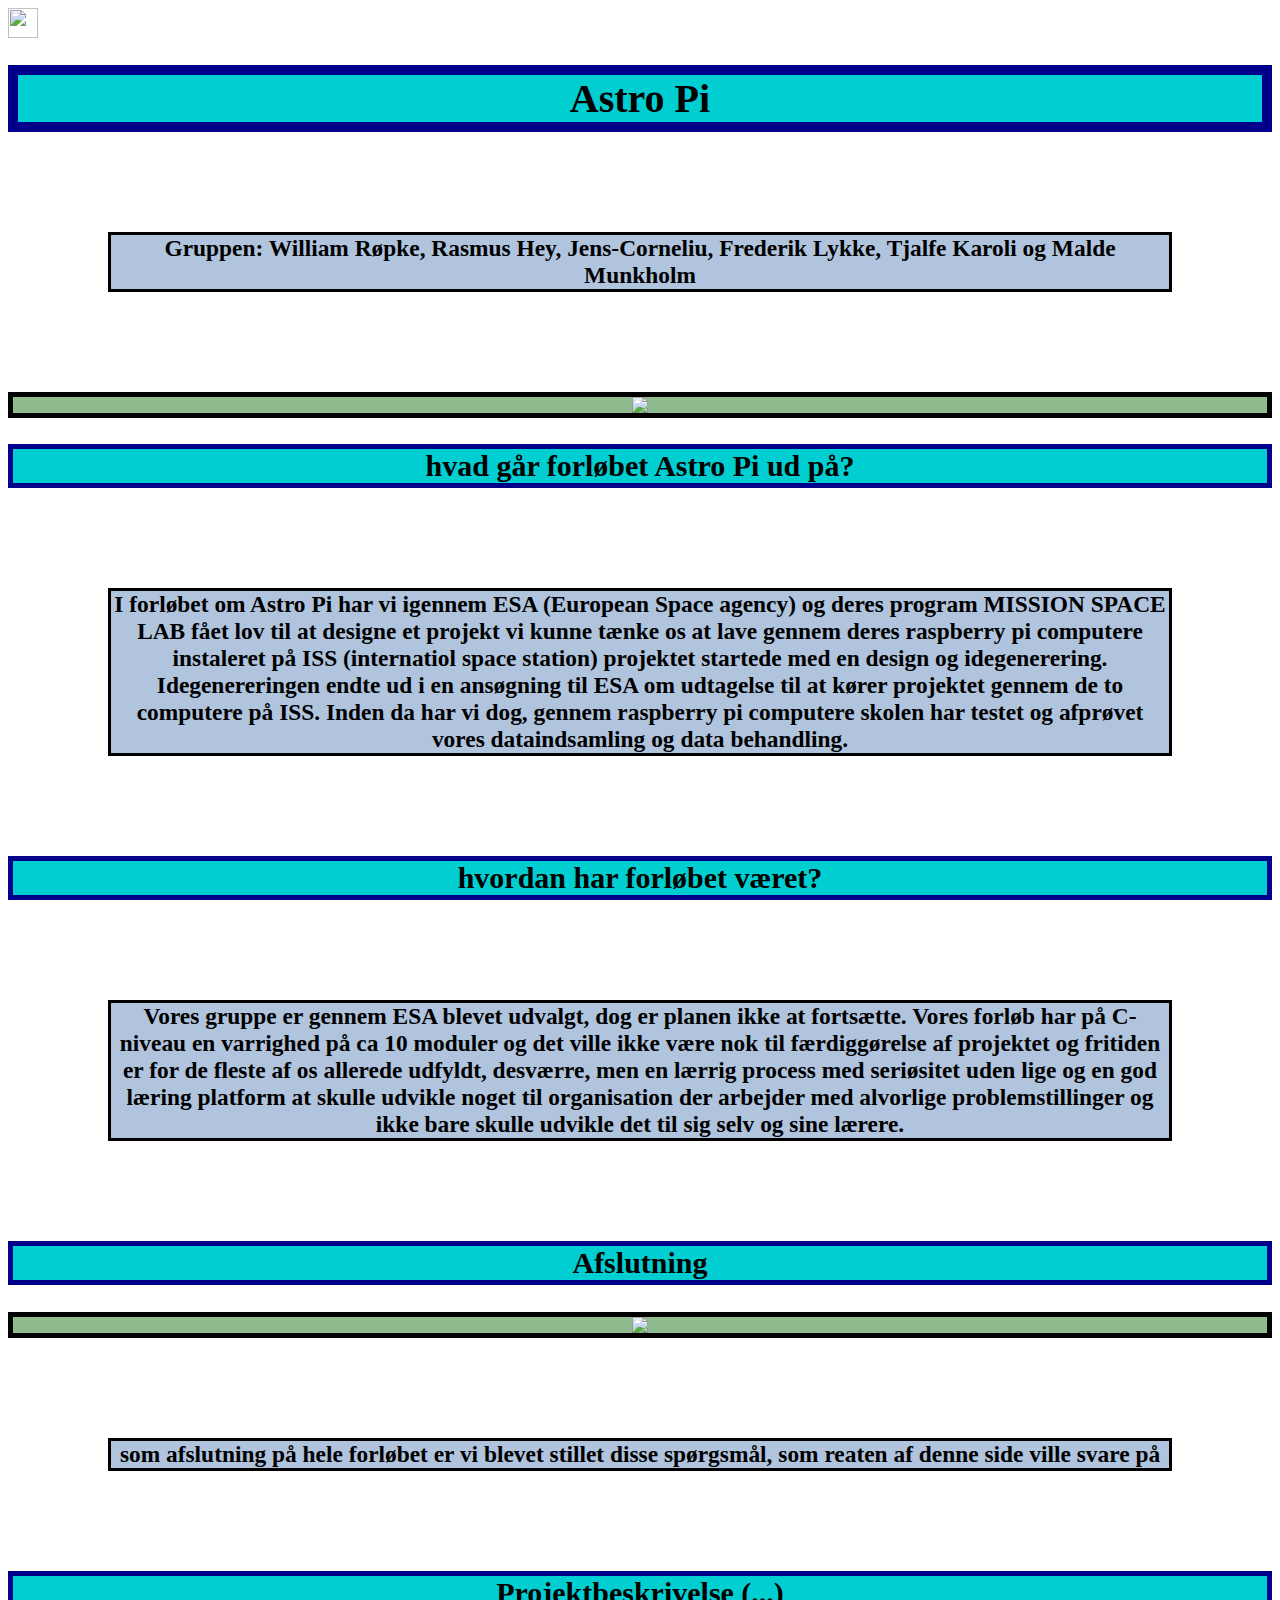
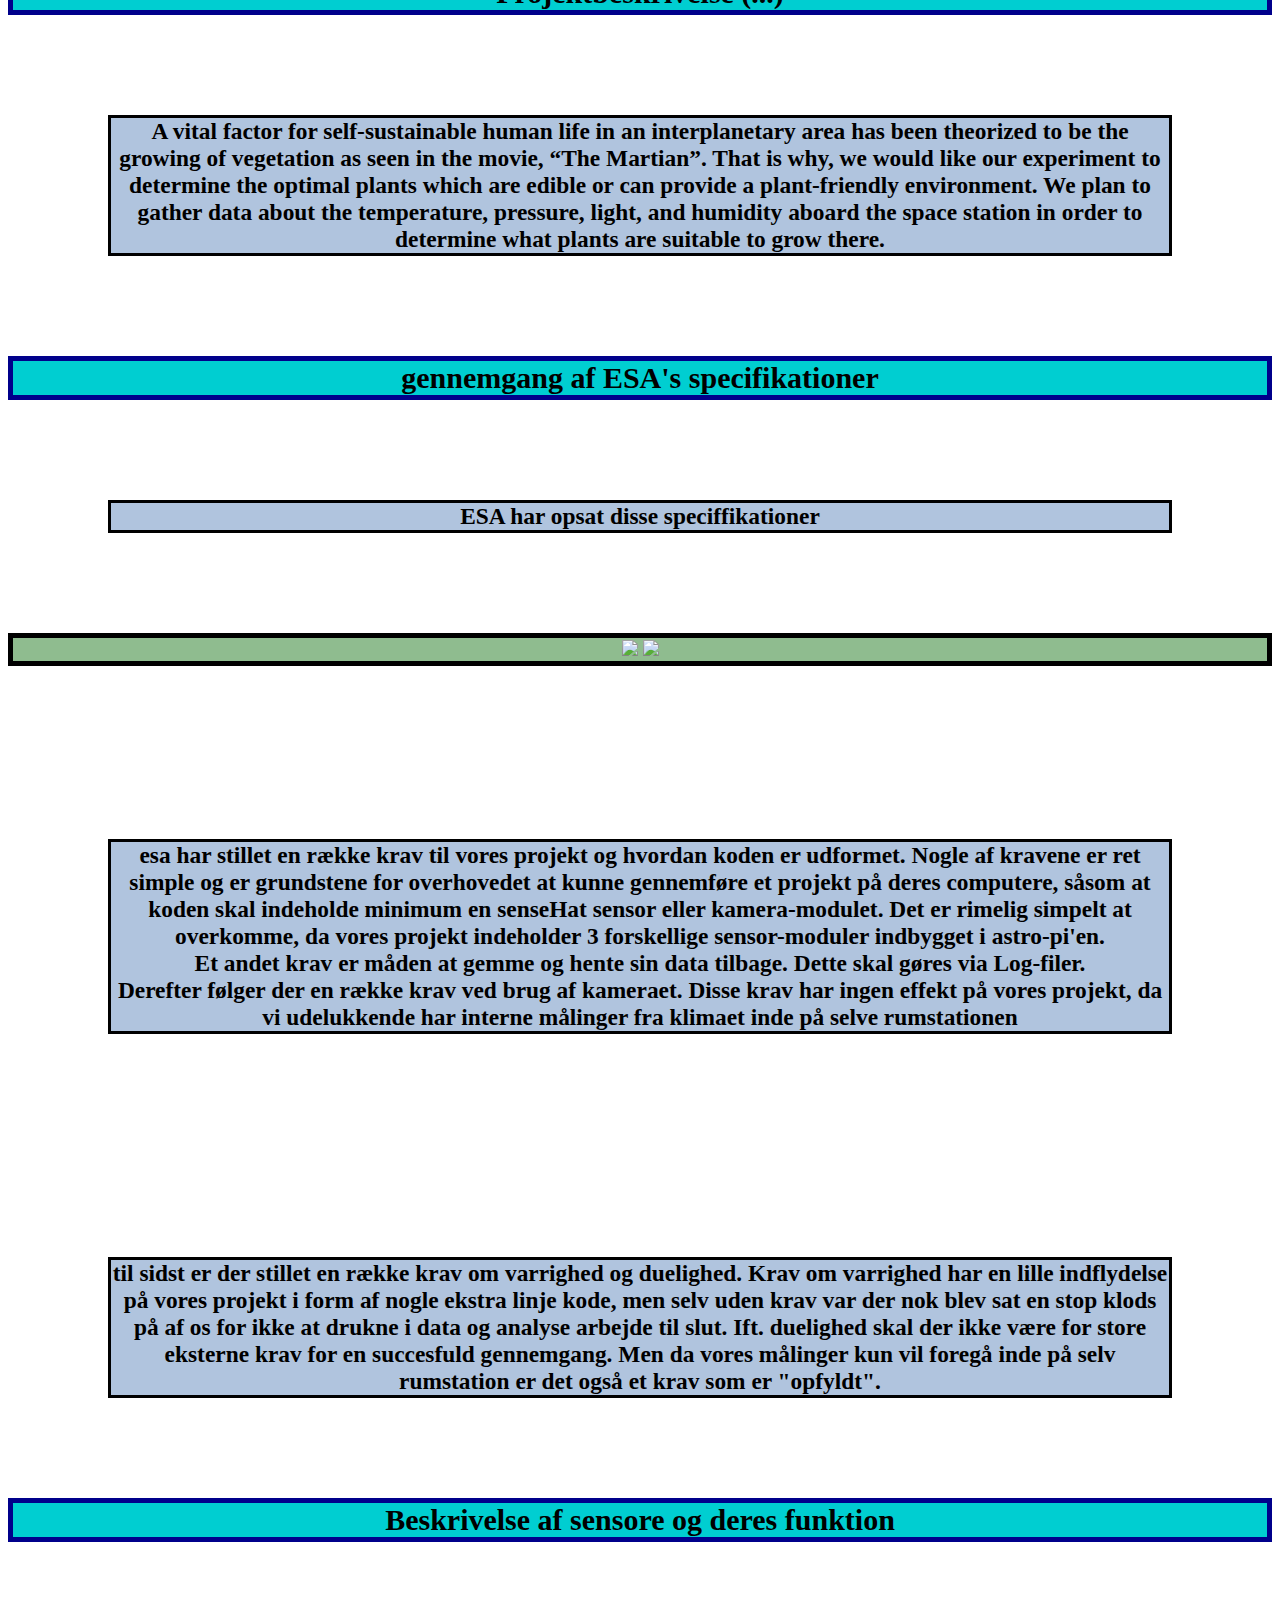
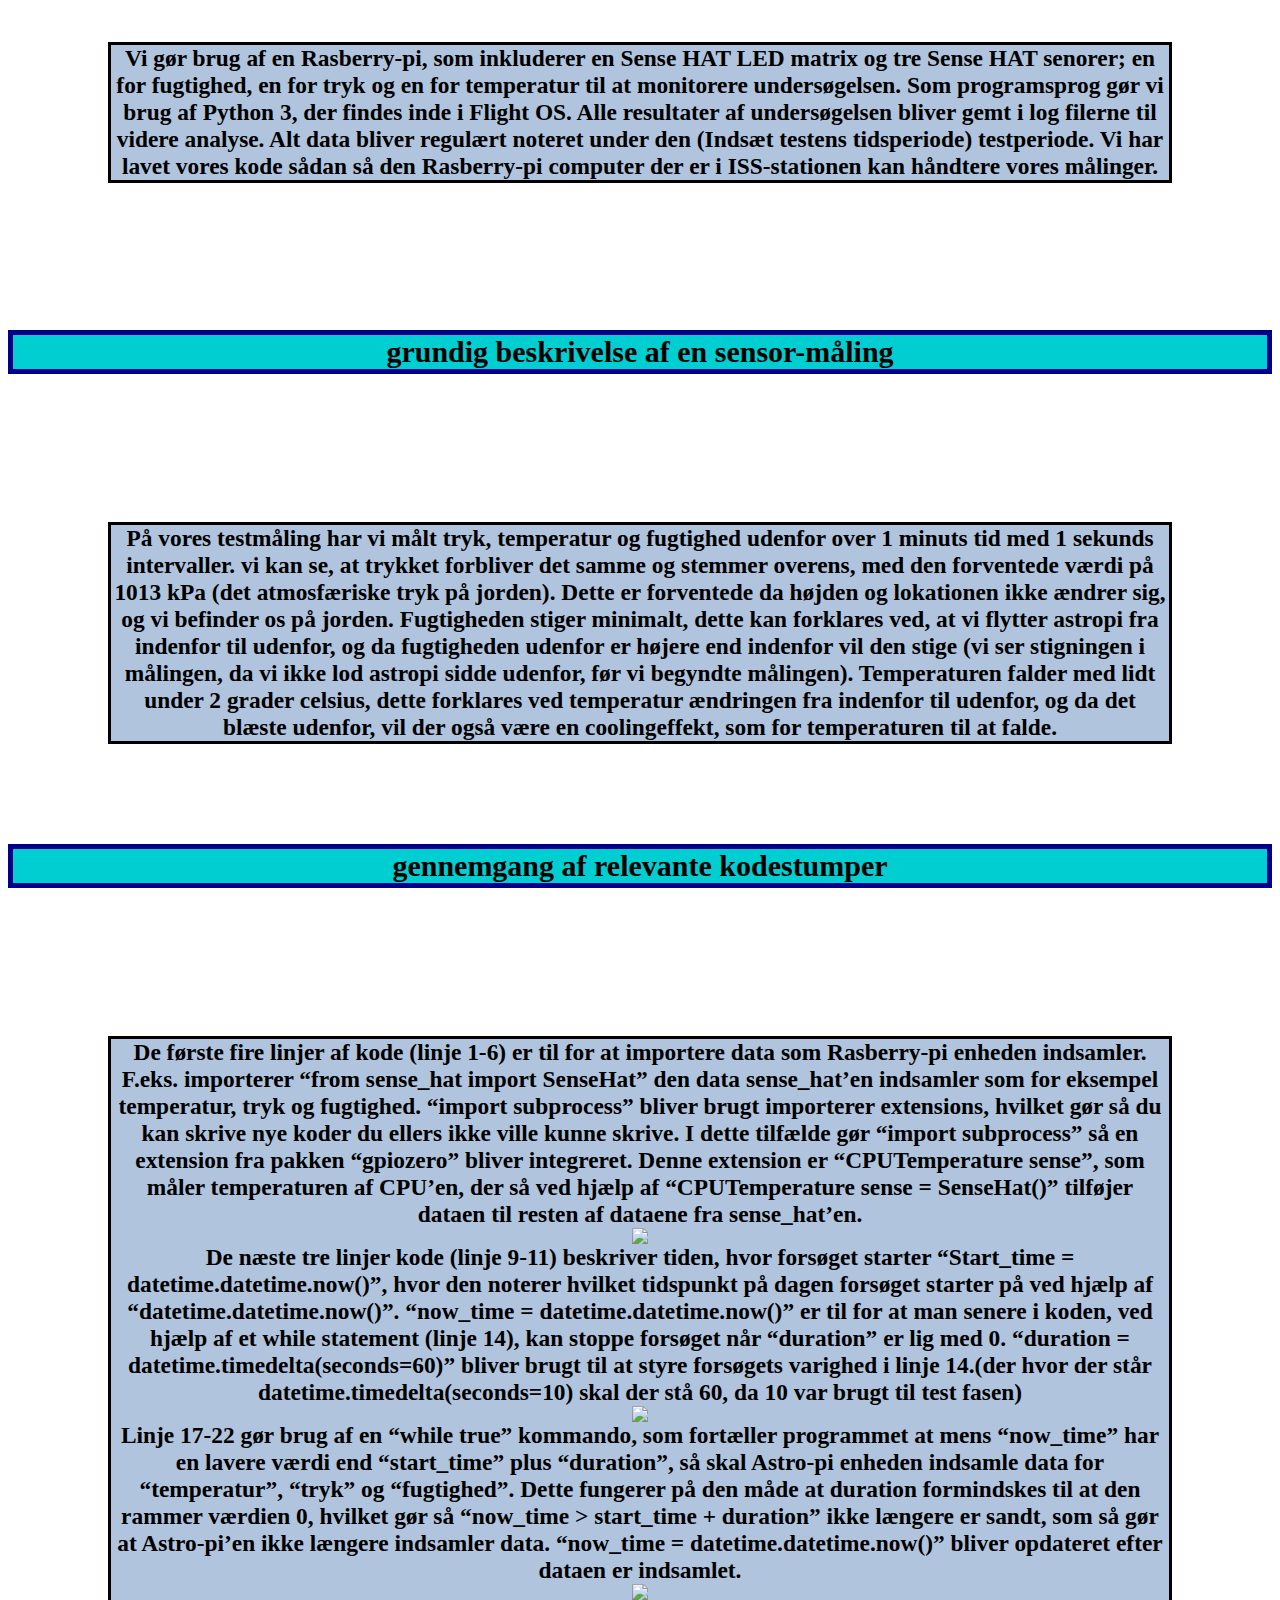
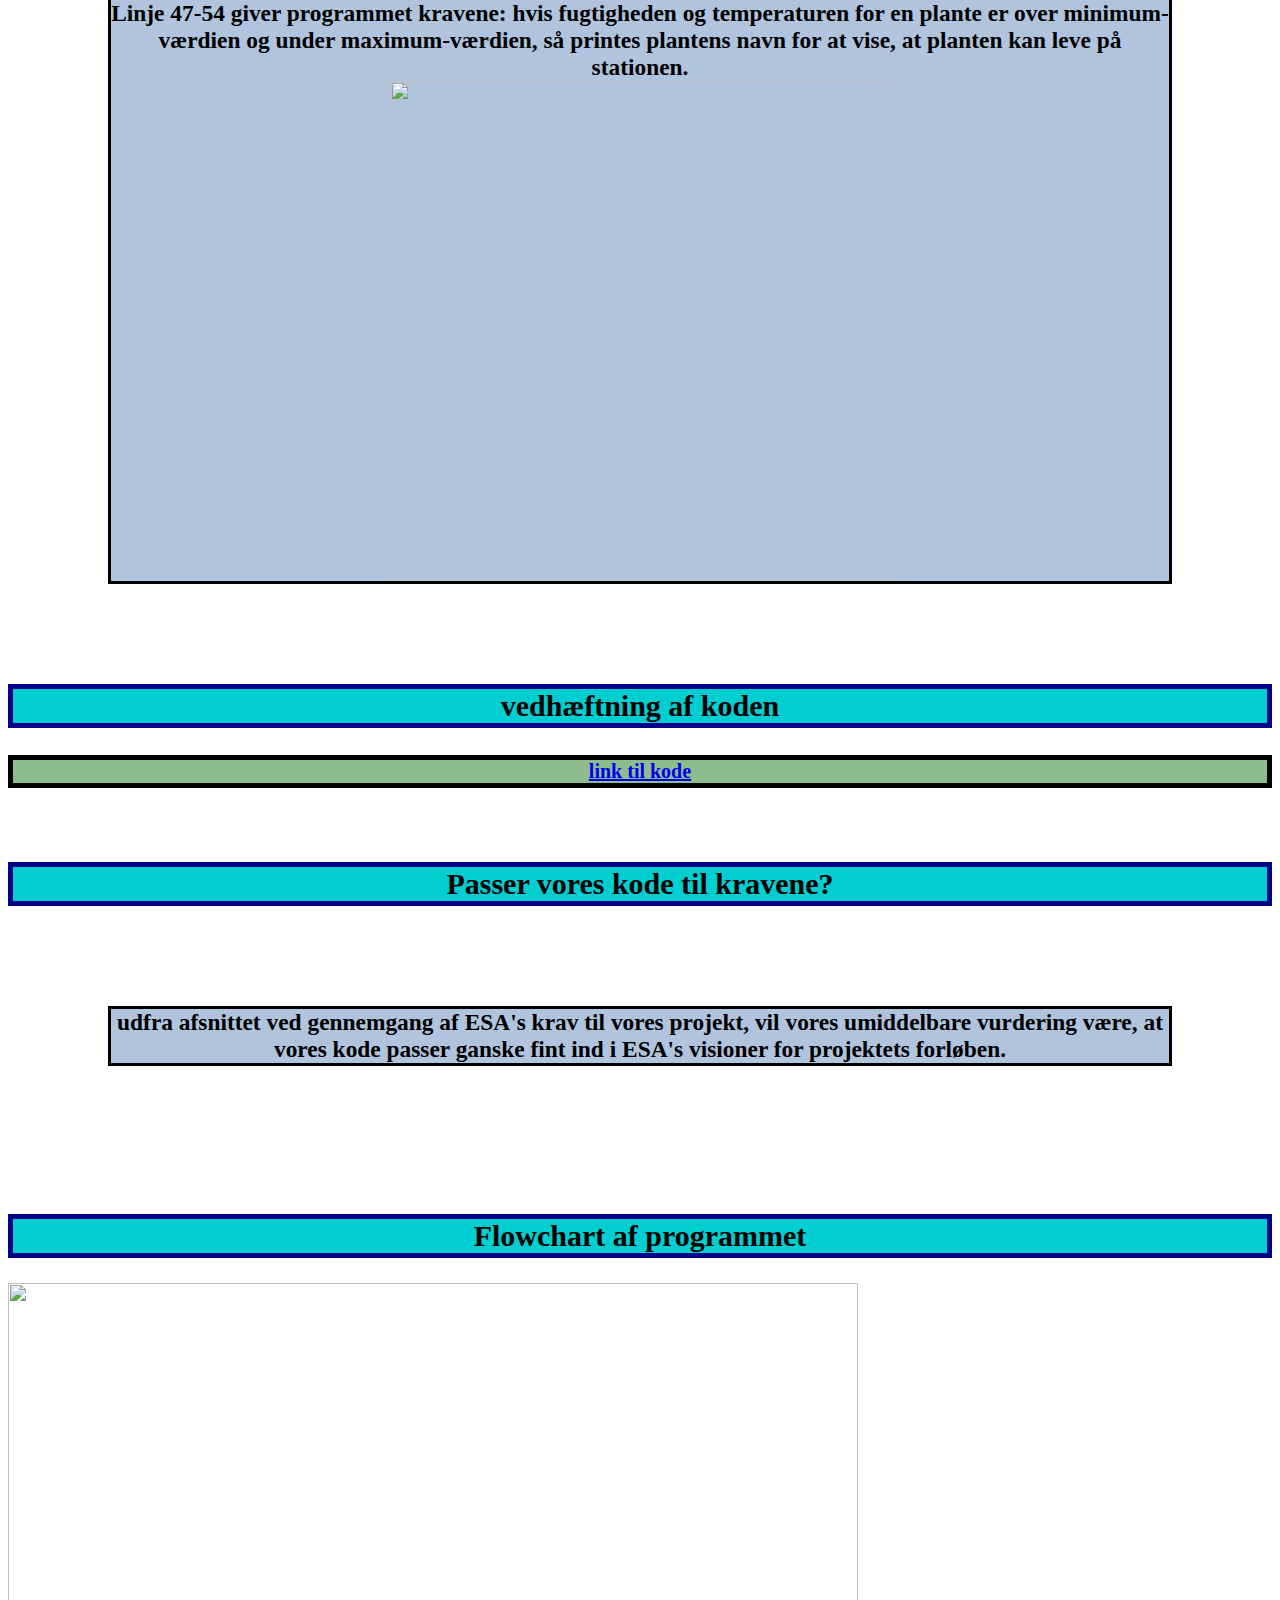
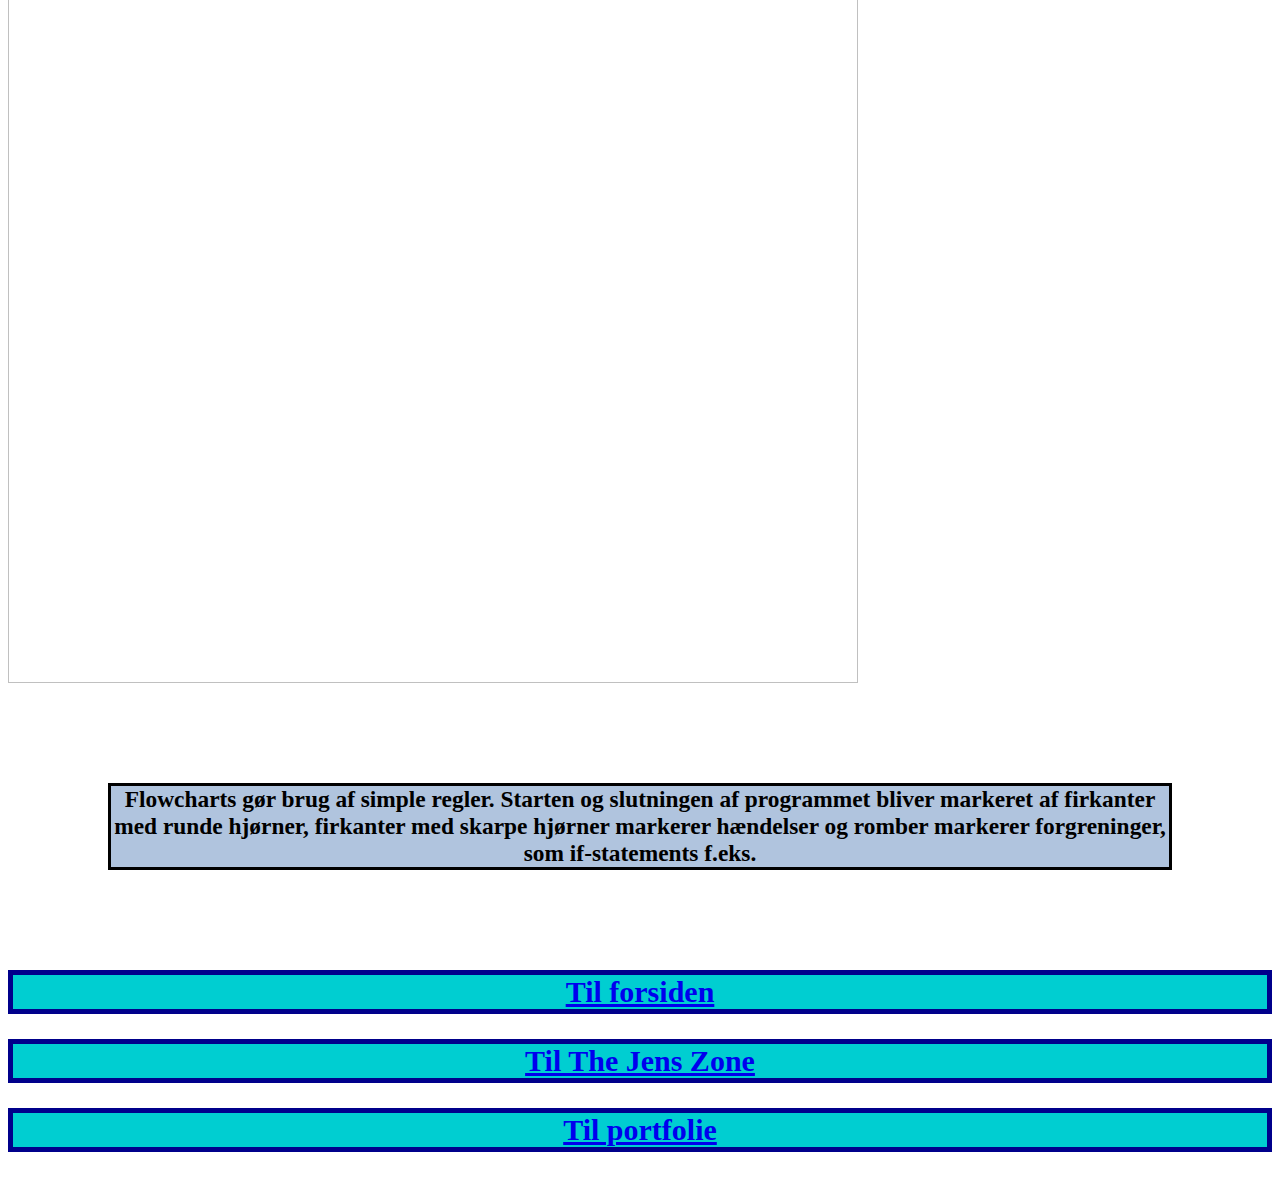
==== astroPi.html @ 4b71128a "Add files via upload" ====
<DOCTYPE html>
<html>
 <head> 
   <meta charset="utf-8">
     <link rel="stylesheet" href="Background.css">
     
      </head> 
     <body>   
       <a href="index.html"><img src="https://cdn-icons-png.flaticon.com/512/60/60817.png"width="30px"height="30px"></a>
    
    <h1> Astro Pi</h1>
         <h3> Gruppen: William Røpke, Rasmus Hey, Jens-Corneliu, Frederik Lykke, Tjalfe Karoli og Malde Munkholm</h3>
         <h4>
         <img src="https://scontent-cph2-1.xx.fbcdn.net/v/t1.15752-9/325067883_677647037481215_5817257585757653350_n.jpg?_nc_cat=104&ccb=1-7&_nc_sid=ae9488&_nc_ohc=HCG6dVZsHsMAX-E7jrY&_nc_ht=scontent-cph2-1.xx&oh=03_AdRcxsk8uRz_ovopmVzXu40MW1eLPcMTu7Mnld7wOgo81A&oe=63EBD1A7">
             </h4>
    <h2> hvad går forløbet Astro Pi ud på?</h2>
    <h3> I forløbet om Astro Pi har vi igennem ESA &#40;European Space agency&#41; og deres program MISSION SPACE LAB fået lov til at designe et projekt vi kunne tænke os at lave gennem deres raspberry pi computere instaleret på ISS &#40;internatiol space station&#41; projektet startede med en design og idegenerering. Idegenereringen endte ud i en ansøgning til ESA om udtagelse til at kører projektet gennem de to computere på ISS. Inden da har vi dog, gennem raspberry pi computere skolen har testet og afprøvet vores dataindsamling og data behandling.
         </h3>
         <h2> hvordan har forløbet været?</h2>
    <h3> Vores gruppe er gennem ESA blevet udvalgt, dog er planen ikke at fortsætte. Vores forløb har på C-niveau en varrighed på ca 10 moduler og det ville ikke være nok til færdiggørelse af projektet og fritiden er for de fleste af os allerede udfyldt, desværre, men en lærrig process med seriøsitet uden lige og en god læring platform at skulle udvikle noget til organisation der arbejder med alvorlige problemstillinger og ikke bare skulle udvikle det til sig selv og sine lærere.</h3> 
   
        <h2> Afslutning</h2>
         <h4>
         <img src="https://scontent-cph2-1.xx.fbcdn.net/v/t1.15752-9/324961089_1146917862629808_4920057206651349204_n.jpg?_nc_cat=108&ccb=1-7&_nc_sid=ae9488&_nc_ohc=cnf9CThjuo8AX9O4rGX&_nc_ht=scontent-cph2-1.xx&oh=03_AdRWd49-C8QoE9KjX5U7Z9rC1DJ4e0Q4AR1kKvLaSIdrlQ&oe=63EBB752">
             </h4>
         <h3> som afslutning på hele forløbet er vi blevet stillet disse spørgsmål, som reaten af denne side ville svare på</h3>
    
<h2> Projektbeskrivelse &#40;...&#41;</h2> 
         <h3>
         A vital factor for self-sustainable human life in an interplanetary area has been theorized to be the growing of vegetation as seen in the movie, “The Martian”. That is why, we would like our experiment to determine the optimal plants which are edible or can provide a plant-friendly environment. We plan to gather data about the temperature, pressure, light, and humidity aboard the space station in order to determine what plants are suitable to grow there.
         </h3>
         <h2> gennemgang af ESA's specifikationer <br>
         </h2>
         <h3>ESA har opsat disse speciffikationer</h3>
         <h4>
         <img src=https://scontent-cph2-1.xx.fbcdn.net/v/t1.15752-9/322590230_878779383362363_4302393418239304236_n.jpg?_nc_cat=102&ccb=1-7&_nc_sid=ae9488&_nc_ohc=HTpLxJHvSZ0AX9ijOgr&_nc_ht=scontent-cph2-1.xx&oh=03_AdTS6DIGdJlFgYNzALTGoNHrsvE2ePRFqKBCtFAImClUZg&oe=63EBB4DB>
         <img src=https://scontent-cph2-1.xx.fbcdn.net/v/t1.15752-9/322593998_1502285523514765_6816310270996754944_n.jpg?_nc_cat=111&ccb=1-7&_nc_sid=ae9488&_nc_ohc=j9HrDYRdTGEAX8aUDzb&_nc_ht=scontent-cph2-1.xx&oh=03_AdS-OVCkGSnpDCytz3_mkpdM4XMqPBTwshQmeYwsC4hgnA&oe=63EBB75D>
             
             </h4>
         <br>
         <br>
         <h3>
         esa har stillet en række krav til vores projekt og hvordan koden er udformet. Nogle af kravene er ret simple og er grundstene for overhovedet at kunne gennemføre et projekt på deres computere, såsom at koden skal indeholde minimum en senseHat sensor eller kamera-modulet. Det er rimelig simpelt at overkomme, da vores projekt indeholder 3 forskellige sensor-moduler indbygget i astro-pi'en. 
             <br>
            Et andet krav er måden at gemme og hente sin data tilbage. Dette skal gøres via Log-filer. 
             <br> 
             Derefter følger der en række krav ved brug af kameraet. Disse krav har ingen effekt på vores projekt, da vi udelukkende har interne målinger fra klimaet inde på selve rumstationen </h3>
                 <br>
                     <h3>
                     til sidst er der stillet en række krav om varrighed og duelighed. Krav om varrighed har en lille indflydelse på vores projekt i form af nogle ekstra linje kode, men selv uden krav var der nok blev sat en stop klods på af os for ikke at drukne i data og analyse arbejde til slut. Ift. duelighed skal der ikke være for store eksterne krav for en succesfuld gennemgang. Men da vores målinger kun vil foregå inde på selv rumstation er det også et krav som er "opfyldt".
             </h3>
         <h2> Beskrivelse af sensore og deres funktion</h2>
         <h3> 
         Vi gør brug af en Rasberry-pi, som inkluderer en Sense HAT LED matrix og tre Sense HAT senorer; en for fugtighed, en for tryk og en for temperatur til at monitorere undersøgelsen. Som programsprog gør vi brug af Python 3, der findes inde i Flight OS. Alle resultater af undersøgelsen bliver gemt i log filerne til videre analyse. Alt data bliver regulært noteret under den (Indsæt testens tidsperiode) testperiode. Vi har lavet vores kode sådan så den Rasberry-pi computer der er i ISS-stationen kan håndtere vores målinger. 
         </h3>
        <br>
         <h2> grundig beskrivelse af en sensor-måling</h2>
         <br>
         <h3> 
         På vores testmåling har vi målt tryk, temperatur og fugtighed udenfor over 1 minuts tid med 1 sekunds intervaller. vi kan se, at trykket forbliver det samme og stemmer overens, med den forventede værdi på 1013 kPa (det atmosfæriske tryk på jorden). Dette er forventede da højden og lokationen ikke ændrer sig, og vi befinder os på jorden. Fugtigheden stiger minimalt, dette kan forklares ved, at vi flytter astropi fra indenfor til udenfor, og da fugtigheden udenfor er højere end indenfor vil den stige (vi ser stigningen i målingen, da vi ikke lod astropi sidde udenfor, før vi begyndte målingen). Temperaturen falder med lidt under 2 grader celsius, dette forklares ved temperatur ændringen fra indenfor til udenfor, og da det blæste udenfor, vil der også være en coolingeffekt, som for temperaturen til at falde.
         </h3>
         <h2> gennemgang af relevante kodestumper</h2>
         <br>
         <h3> 
         De første fire linjer af kode (linje 1-6) er til for at importere data som Rasberry-pi enheden indsamler. F.eks. importerer “from sense_hat import SenseHat” den data sense_hat’en indsamler som for eksempel temperatur, tryk og fugtighed. “import subprocess” bliver brugt importerer extensions, hvilket gør så du kan skrive nye koder du ellers ikke ville kunne skrive. I dette tilfælde gør “import subprocess” så en extension fra pakken “gpiozero” bliver integreret. Denne extension er “CPUTemperature sense”, som måler temperaturen af CPU’en, der så ved hjælp af “CPUTemperature sense = SenseHat()” tilføjer dataen til resten af dataene fra sense_hat’en.
           <br>
             <img src="https://scontent-cph2-1.xx.fbcdn.net/v/t1.15752-9/325710869_697578071853959_3558340512213811102_n.jpg?_nc_cat=109&ccb=1-7&_nc_sid=ae9488&_nc_ohc=QFHm7rrQ4fkAX_v7EoI&_nc_ht=scontent-cph2-1.xx&oh=03_AdQoQIbkisnPNj7Nf80ctV6edQtgyAQF95dRQ3diglBEPA&oe=63EBC400">
            <br> 
         De næste tre linjer kode (linje 9-11) beskriver tiden, hvor forsøget starter “Start_time = datetime.datetime.now()”, hvor den noterer hvilket tidspunkt på dagen forsøget starter på ved hjælp af “datetime.datetime.now()”. “now_time = datetime.datetime.now()” er til for at man senere i koden, ved hjælp af et while statement (linje 14), kan stoppe forsøget når “duration” er lig med 0. “duration = datetime.timedelta(seconds=60)” bliver brugt til at styre forsøgets varighed i linje 14.(der hvor der står datetime.timedelta(seconds=10) skal der stå 60, da 10 var brugt til test fasen)
          <br>
             <img src=https://scontent-cph2-1.xx.fbcdn.net/v/t1.15752-9/319762000_6125432167508349_270870663087515678_n.jpg?_nc_cat=106&ccb=1-7&_nc_sid=ae9488&_nc_ohc=kakm9kEK0ksAX-u3LUd&_nc_oc=AQncC5Zd0JcxlzaaGl3JFCfEPTprFiXkXmyEMP5vRpTmG_DESRLb1UVAQsfh2MTRwPY&_nc_ht=scontent-cph2-1.xx&oh=03_AdQMtpZJ5ZqVizdZ4v-UzDm-q8G1tSOpUjwfz2XFUNThWw&oe=63EBB5D8>
             <br>
        
         Linje 17-22 gør brug af en “while true” kommando, som fortæller programmet at mens “now_time” har en lavere værdi end “start_time” plus “duration”, så skal Astro-pi enheden indsamle data for “temperatur”, “tryk” og “fugtighed”. Dette fungerer på den måde at duration formindskes til at den rammer værdien 0, hvilket gør så “now_time &gt; start_time + duration” ikke længere er sandt, som så gør at Astro-pi’en ikke længere indsamler data. “now_time = datetime.datetime.now()” bliver opdateret efter dataen er indsamlet.
    <br>
             <img src=https://scontent-cph2-1.xx.fbcdn.net/v/t1.15752-9/324786944_696508752150500_1825572964310782040_n.jpg?_nc_cat=106&ccb=1-7&_nc_sid=ae9488&_nc_ohc=-7CjLWry71EAX_lwzP5&_nc_ht=scontent-cph2-1.xx&oh=03_AdTwdxqhpQPjbf8Y2E2ySP0emDPh_4yyI8rLrk6lSiTfew&oe=63EBDEE3>
             <br>
             Linje 47-54 giver programmet kravene: hvis fugtigheden og temperaturen for en plante er over minimum-værdien og under maximum-værdien, så printes plantens navn for at vise, at planten kan leve på stationen.
             <br>
            <a> <img src="https://scontent-cph2-1.xx.fbcdn.net/v/t1.15752-9/325152398_570787584943768_4000167403466382215_n.jpg?_nc_cat=100&ccb=1-7&_nc_sid=ae9488&_nc_ohc=G6x5qQFSyu4AX-y15fj&_nc_ht=scontent-cph2-1.xx&oh=03_AdRCCVhC-o266ZtH6a4gHdl_pp0PEZqRo8l13_5CvNqNjw&oe=63EBE761"width="500px"></a>
         </h3>
         
         
         <h2> vedhæftning af koden</h2>
         <h4>
         <a href="Opsamling-af-data-python.py">link til kode</a> 
         </h4>
        <br>
         <h2> Passer vores kode til kravene?</h2>
         
         <h3> 
         udfra afsnittet ved gennemgang af ESA's krav til vores projekt, vil vores umiddelbare vurdering være, at vores kode passer ganske fint ind i ESA's visioner for projektets forløben.
         </h3>
         <br>
         <h2> Flowchart af programmet</h2>
         <a><img src="https://scontent-cph2-1.xx.fbcdn.net/v/t1.15752-9/324970104_1216634239262842_5962469127710536839_n.png?stp=dst-png_p1080x2048&_nc_cat=106&ccb=1-7&_nc_sid=ae9488&_nc_ohc=BJIRHsbR-tEAX9Kn1Vr&_nc_ht=scontent-cph2-1.xx&oh=03_AdR5_w7jKY2ajYF4GtE0dYOBpEE4CbnVDnHzX8l1JMJMiA&oe=63EBE44A"width="850px"height="1000px"float=auto></a>
         
       
         <h3>
         Flowcharts gør brug af simple regler. Starten og slutningen af programmet bliver markeret af firkanter med runde hjørner, firkanter med skarpe hjørner markerer hændelser og romber markerer forgreninger, som if-statements f.eks.
         
         </h3>
         

    
    
     <h2>
            
            
            <a href="index.html"> Til forsiden </a>
                </h2>
            <h2>
            
              
            <a href="Om%20mig.html"> Til The Jens Zone </a>
            
            </h2>
    <h2>
   
        
        <a href="Om%20mit%20program.html">Til portfolie</a>
    </h2>
    
    
    </body>
    </html>
---- Background.css ----
body {
  background-image: url("https://www.solidbackgrounds.com/images/website/950x534/950x534-blue-abstract-noise-free-website-background-image.jpg");
    font-family: "calibri"; 
        font-size: 20px;
}



/*hamburger{
    height: auto;
    width: auto;
    color: black;

    
}*/









/* overskrift h1 design */
h1{
background-color: darkturquoise; text-align: center; border: 10px;border-color:darkblue; border-style:solid;
 
}
div {
  width: 600px;
    height:500px;
  border: 0px solid green;
  padding: 0px;
  margin: auto;
  float: center;
    background-color: rgb(255, 255, 255);
}
/*design af brødtekst på hovedsiden*/
h2{
    background-color:darkturquoise; text-align: center; border: 5px;border-color:darkblue; border-style:solid;
    
}
/*centrerer billede*/

.center{
    
    display: block;
  margin-left: auto;
  margin-right: auto;
  width: 50%;
height=50%;
}

/*design af brødtekst på undersiden*/
h3{
    background-color:lightsteelblue; text-align: center; margin:100; border:solid;
    
}




h4{
    background-color:darkseagreen; text-align: center; border: 5px;border-color:black; border-style:solid;
    
}

h5{
    background-color:darkseagreen; text-align: center; border: 5px;border-color:black; border-style:solid;
    
}
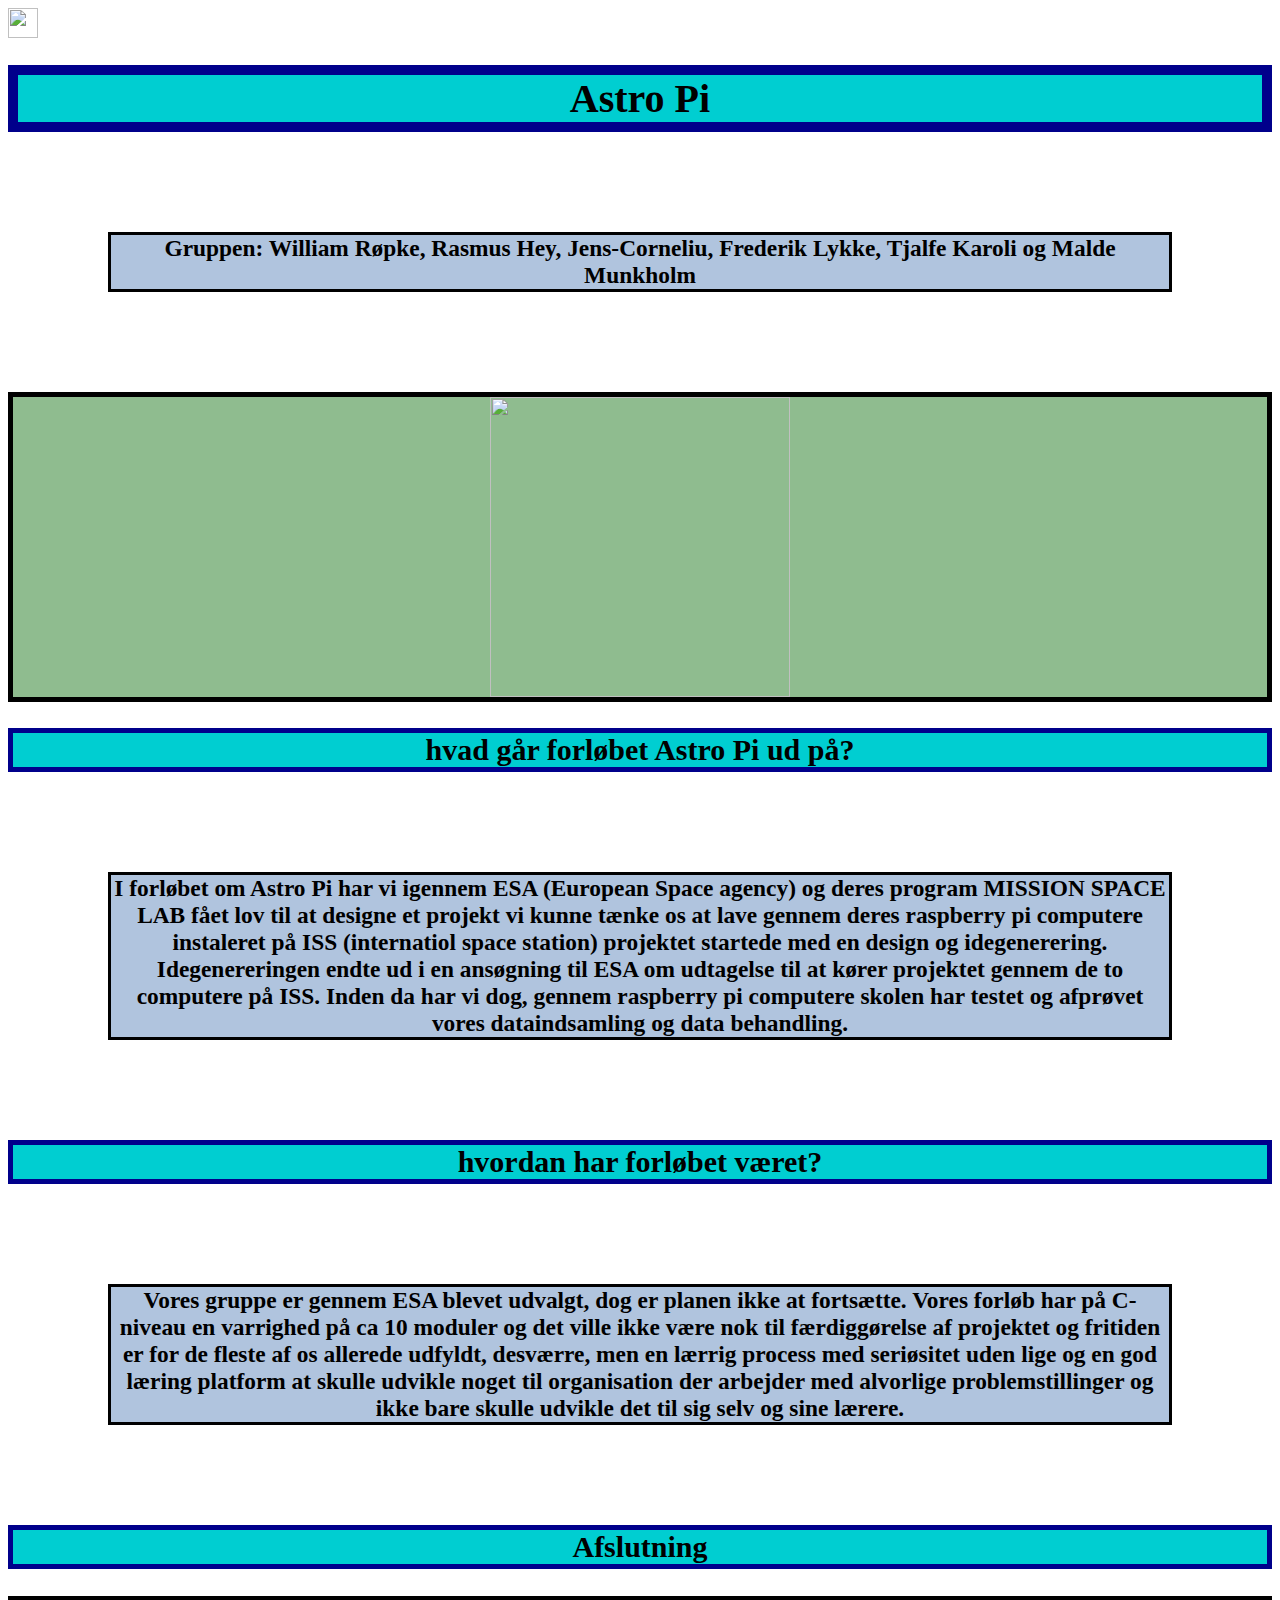
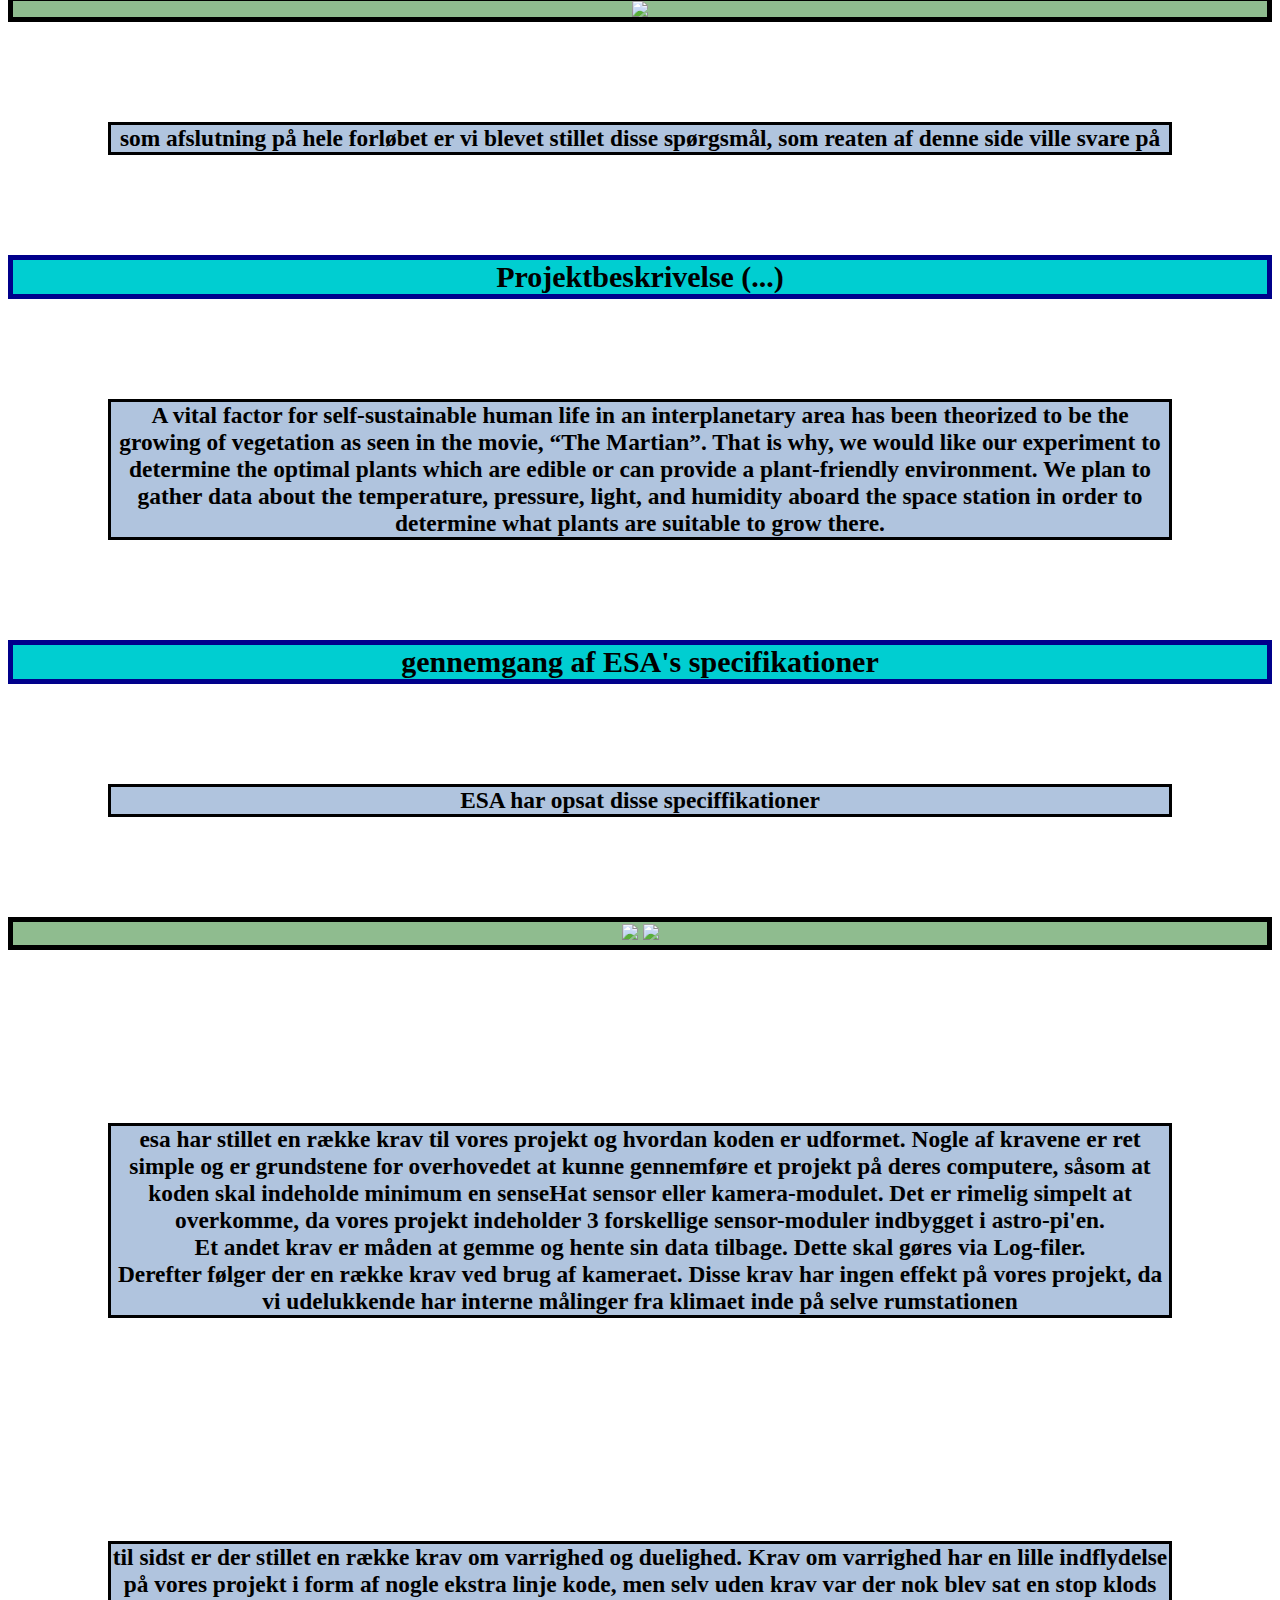
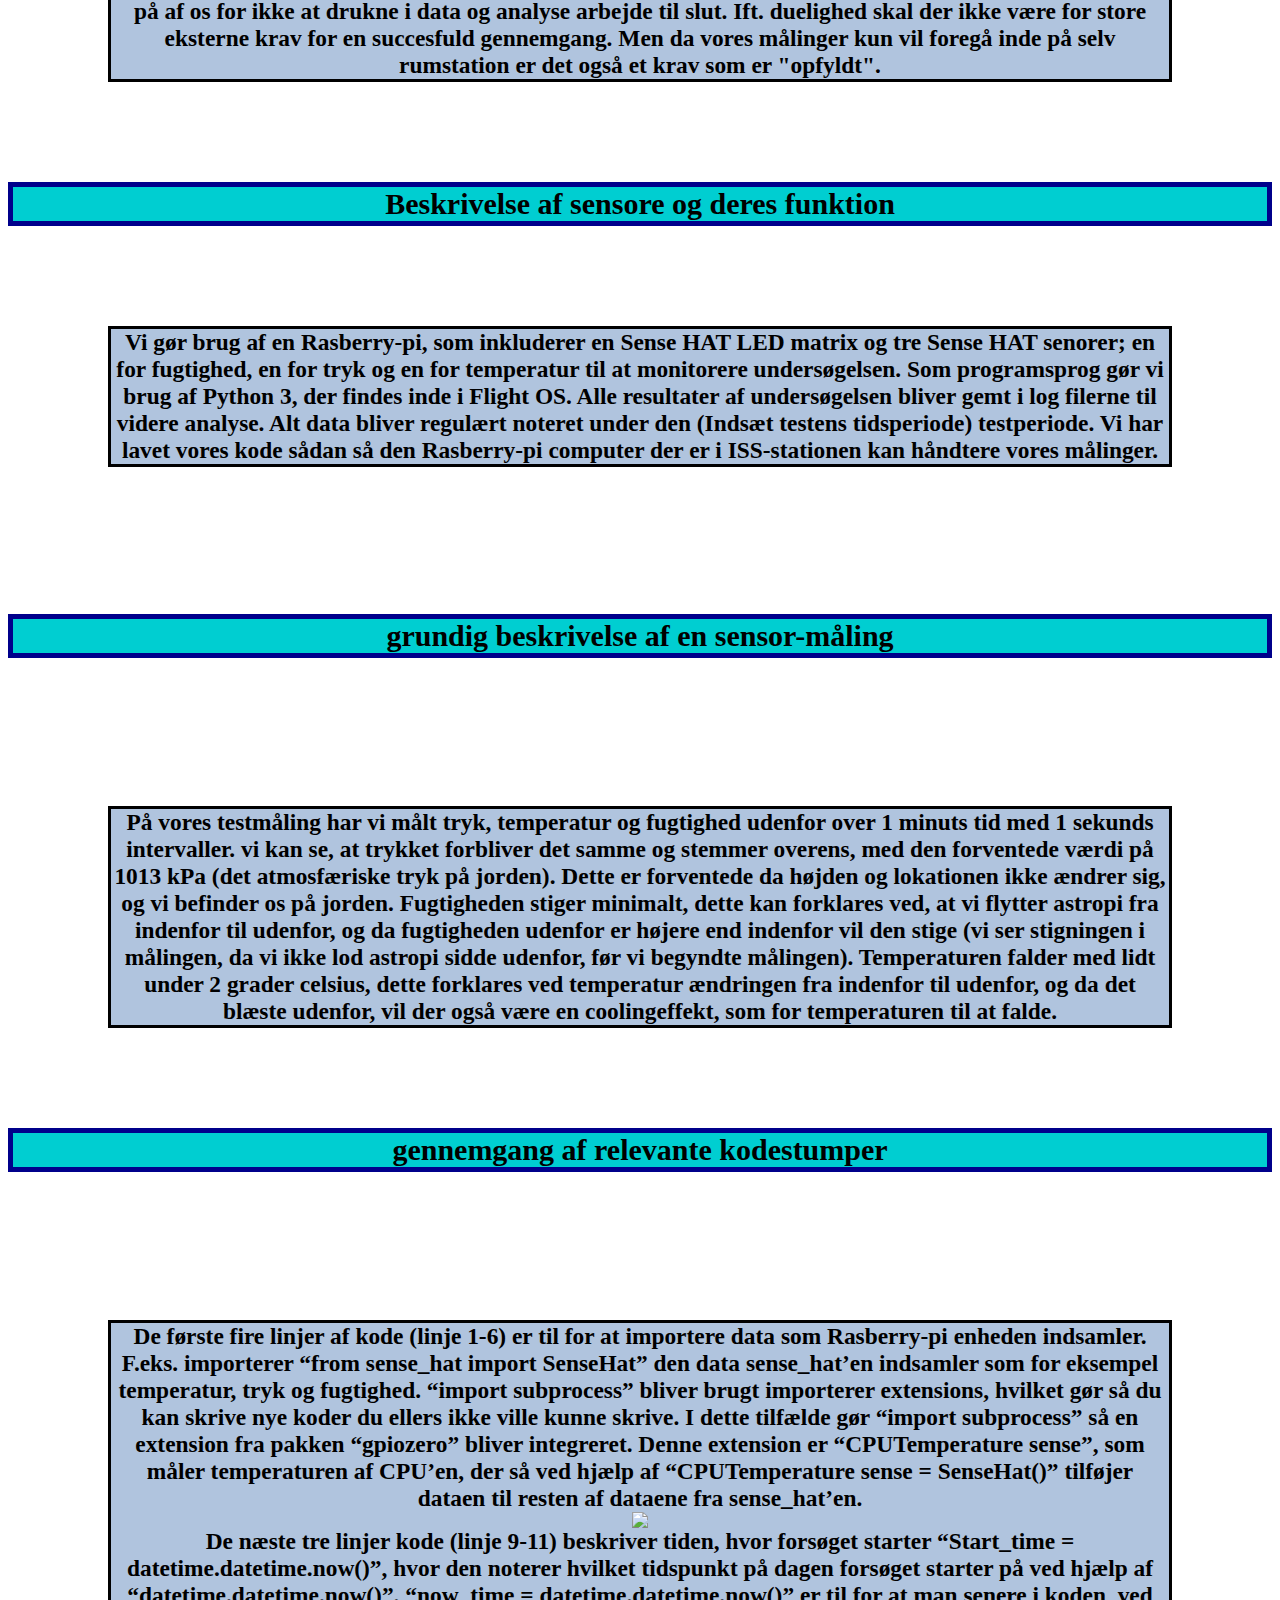
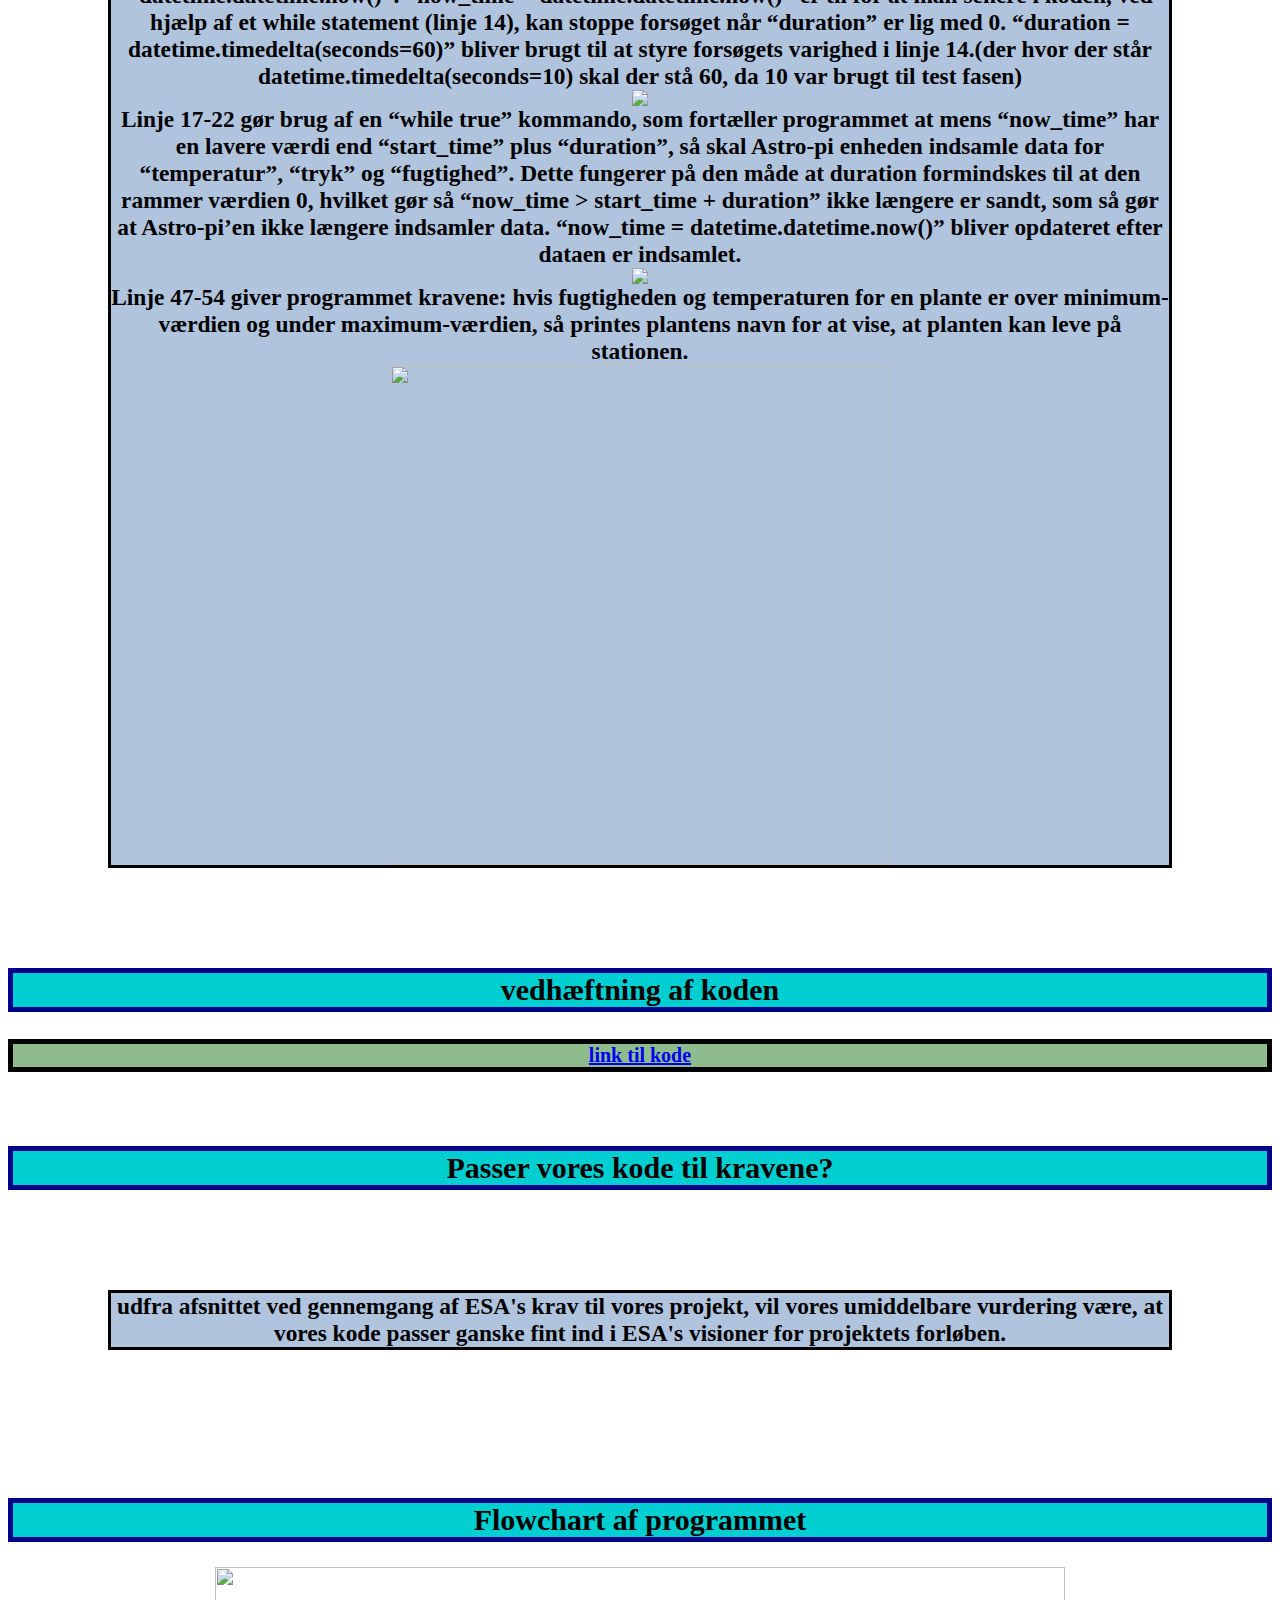
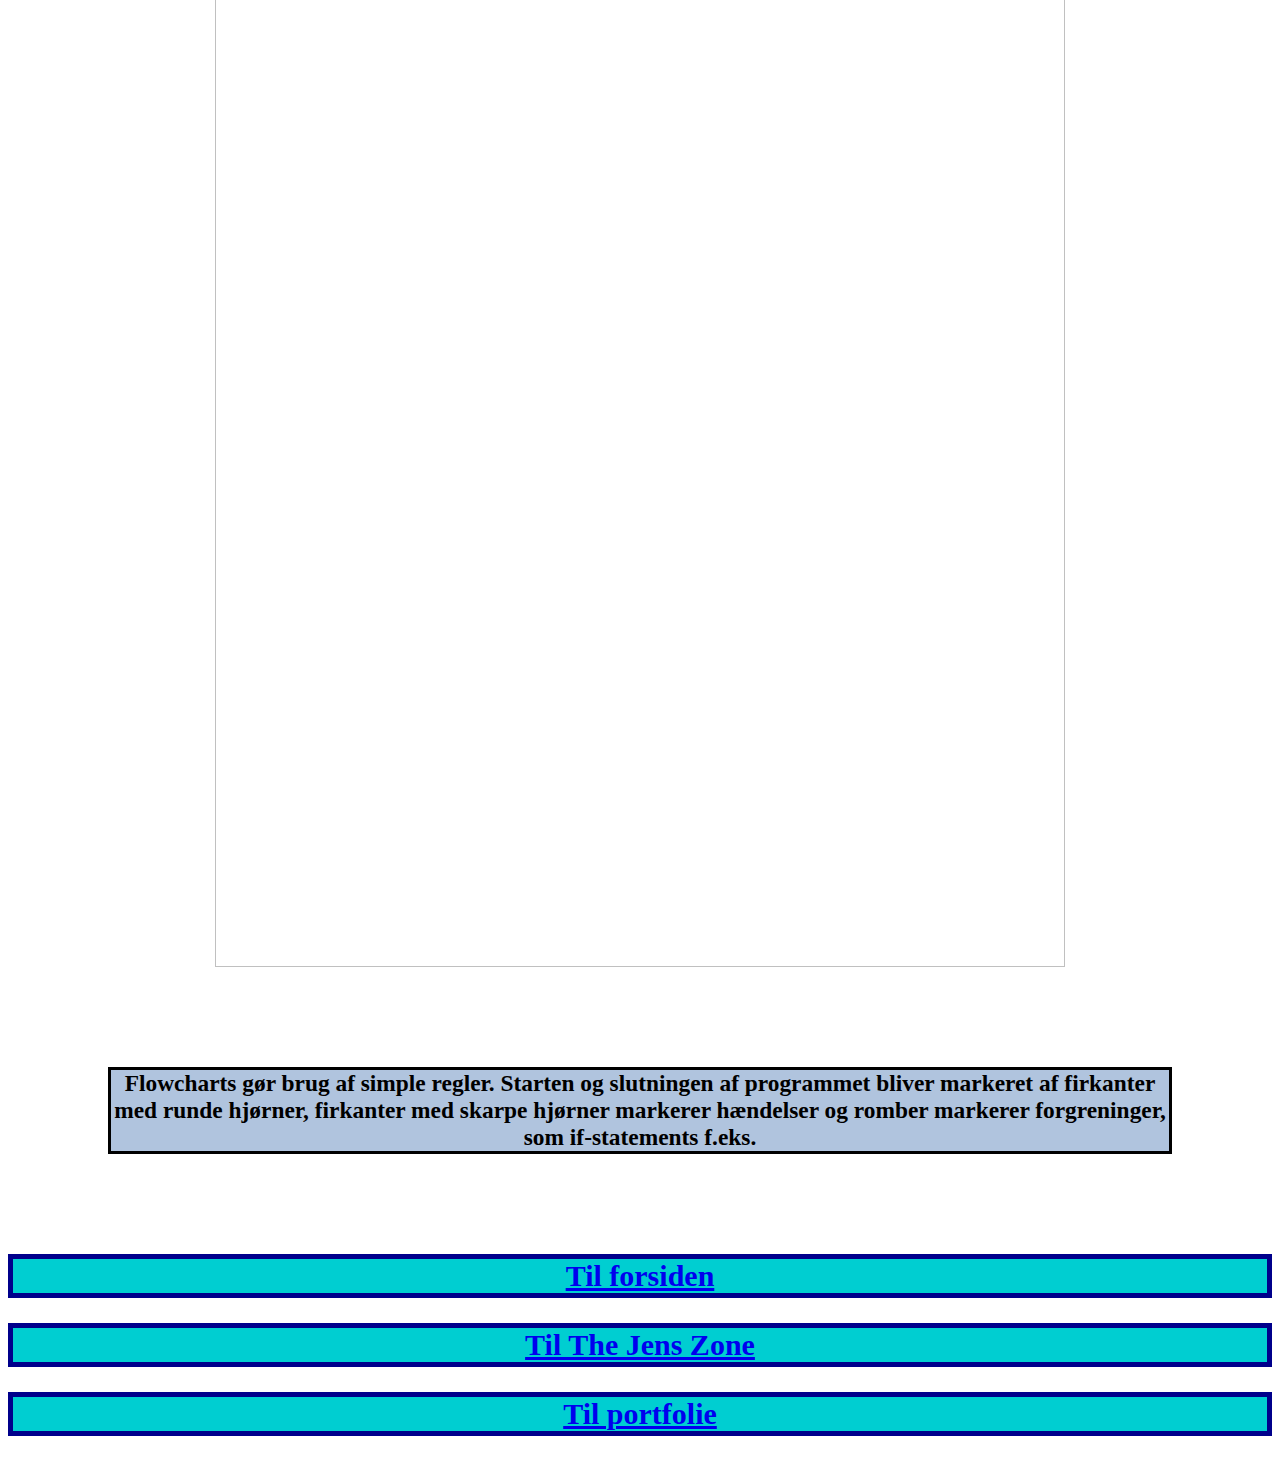
==== commit 0718b69a: "Add files via upload" ====
--- a/astroPi.html
+++ b/astroPi.html
@@ -11,7 +11,7 @@
     <h1> Astro Pi</h1>
          <h3> Gruppen: William Røpke, Rasmus Hey, Jens-Corneliu, Frederik Lykke, Tjalfe Karoli og Malde Munkholm</h3>
          <h4>
-         <img src="https://scontent-cph2-1.xx.fbcdn.net/v/t1.15752-9/325067883_677647037481215_5817257585757653350_n.jpg?_nc_cat=104&ccb=1-7&_nc_sid=ae9488&_nc_ohc=HCG6dVZsHsMAX-E7jrY&_nc_ht=scontent-cph2-1.xx&oh=03_AdRcxsk8uRz_ovopmVzXu40MW1eLPcMTu7Mnld7wOgo81A&oe=63EBD1A7">
+         <img src="astropi.svg"wdth="300px"height="300px">
              </h4>
     <h2> hvad går forløbet Astro Pi ud på?</h2>
     <h3> I forløbet om Astro Pi har vi igennem ESA &#40;European Space agency&#41; og deres program MISSION SPACE LAB fået lov til at designe et projekt vi kunne tænke os at lave gennem deres raspberry pi computere instaleret på ISS &#40;internatiol space station&#41; projektet startede med en design og idegenerering. Idegenereringen endte ud i en ansøgning til ESA om udtagelse til at kører projektet gennem de to computere på ISS. Inden da har vi dog, gennem raspberry pi computere skolen har testet og afprøvet vores dataindsamling og data behandling.
@@ -21,7 +21,7 @@
    
         <h2> Afslutning</h2>
          <h4>
-         <img src="https://scontent-cph2-1.xx.fbcdn.net/v/t1.15752-9/324961089_1146917862629808_4920057206651349204_n.jpg?_nc_cat=108&ccb=1-7&_nc_sid=ae9488&_nc_ohc=cnf9CThjuo8AX9O4rGX&_nc_ht=scontent-cph2-1.xx&oh=03_AdRWd49-C8QoE9KjX5U7Z9rC1DJ4e0Q4AR1kKvLaSIdrlQ&oe=63EBB752">
+         <img src="beskrivelse1.jpg">
              </h4>
          <h3> som afslutning på hele forløbet er vi blevet stillet disse spørgsmål, som reaten af denne side ville svare på</h3>
     
@@ -33,8 +33,8 @@
          </h2>
          <h3>ESA har opsat disse speciffikationer</h3>
          <h4>
-         <img src=https://scontent-cph2-1.xx.fbcdn.net/v/t1.15752-9/322590230_878779383362363_4302393418239304236_n.jpg?_nc_cat=102&ccb=1-7&_nc_sid=ae9488&_nc_ohc=HTpLxJHvSZ0AX9ijOgr&_nc_ht=scontent-cph2-1.xx&oh=03_AdTS6DIGdJlFgYNzALTGoNHrsvE2ePRFqKBCtFAImClUZg&oe=63EBB4DB>
-         <img src=https://scontent-cph2-1.xx.fbcdn.net/v/t1.15752-9/322593998_1502285523514765_6816310270996754944_n.jpg?_nc_cat=111&ccb=1-7&_nc_sid=ae9488&_nc_ohc=j9HrDYRdTGEAX8aUDzb&_nc_ht=scontent-cph2-1.xx&oh=03_AdS-OVCkGSnpDCytz3_mkpdM4XMqPBTwshQmeYwsC4hgnA&oe=63EBB75D>
+         <img src=specifikationer1.jpg>
+         <img src=specifikationer2.jpg>
              
              </h4>
          <br>
@@ -64,20 +64,20 @@
          <h3> 
          De første fire linjer af kode (linje 1-6) er til for at importere data som Rasberry-pi enheden indsamler. F.eks. importerer “from sense_hat import SenseHat” den data sense_hat’en indsamler som for eksempel temperatur, tryk og fugtighed. “import subprocess” bliver brugt importerer extensions, hvilket gør så du kan skrive nye koder du ellers ikke ville kunne skrive. I dette tilfælde gør “import subprocess” så en extension fra pakken “gpiozero” bliver integreret. Denne extension er “CPUTemperature sense”, som måler temperaturen af CPU’en, der så ved hjælp af “CPUTemperature sense = SenseHat()” tilføjer dataen til resten af dataene fra sense_hat’en.
            <br>
-             <img src="https://scontent-cph2-1.xx.fbcdn.net/v/t1.15752-9/325710869_697578071853959_3558340512213811102_n.jpg?_nc_cat=109&ccb=1-7&_nc_sid=ae9488&_nc_ohc=QFHm7rrQ4fkAX_v7EoI&_nc_ht=scontent-cph2-1.xx&oh=03_AdQoQIbkisnPNj7Nf80ctV6edQtgyAQF95dRQ3diglBEPA&oe=63EBC400">
+             <img src="linje1til6.jpg">
             <br> 
          De næste tre linjer kode (linje 9-11) beskriver tiden, hvor forsøget starter “Start_time = datetime.datetime.now()”, hvor den noterer hvilket tidspunkt på dagen forsøget starter på ved hjælp af “datetime.datetime.now()”. “now_time = datetime.datetime.now()” er til for at man senere i koden, ved hjælp af et while statement (linje 14), kan stoppe forsøget når “duration” er lig med 0. “duration = datetime.timedelta(seconds=60)” bliver brugt til at styre forsøgets varighed i linje 14.(der hvor der står datetime.timedelta(seconds=10) skal der stå 60, da 10 var brugt til test fasen)
           <br>
-             <img src=https://scontent-cph2-1.xx.fbcdn.net/v/t1.15752-9/319762000_6125432167508349_270870663087515678_n.jpg?_nc_cat=106&ccb=1-7&_nc_sid=ae9488&_nc_ohc=kakm9kEK0ksAX-u3LUd&_nc_oc=AQncC5Zd0JcxlzaaGl3JFCfEPTprFiXkXmyEMP5vRpTmG_DESRLb1UVAQsfh2MTRwPY&_nc_ht=scontent-cph2-1.xx&oh=03_AdQMtpZJ5ZqVizdZ4v-UzDm-q8G1tSOpUjwfz2XFUNThWw&oe=63EBB5D8>
+             <img src=linje9til12.jpg>
              <br>
         
          Linje 17-22 gør brug af en “while true” kommando, som fortæller programmet at mens “now_time” har en lavere værdi end “start_time” plus “duration”, så skal Astro-pi enheden indsamle data for “temperatur”, “tryk” og “fugtighed”. Dette fungerer på den måde at duration formindskes til at den rammer værdien 0, hvilket gør så “now_time &gt; start_time + duration” ikke længere er sandt, som så gør at Astro-pi’en ikke længere indsamler data. “now_time = datetime.datetime.now()” bliver opdateret efter dataen er indsamlet.
     <br>
-             <img src=https://scontent-cph2-1.xx.fbcdn.net/v/t1.15752-9/324786944_696508752150500_1825572964310782040_n.jpg?_nc_cat=106&ccb=1-7&_nc_sid=ae9488&_nc_ohc=-7CjLWry71EAX_lwzP5&_nc_ht=scontent-cph2-1.xx&oh=03_AdTwdxqhpQPjbf8Y2E2ySP0emDPh_4yyI8rLrk6lSiTfew&oe=63EBDEE3>
+             <img src=linje17til23.jpg>
              <br>
              Linje 47-54 giver programmet kravene: hvis fugtigheden og temperaturen for en plante er over minimum-værdien og under maximum-værdien, så printes plantens navn for at vise, at planten kan leve på stationen.
              <br>
-            <a> <img src="https://scontent-cph2-1.xx.fbcdn.net/v/t1.15752-9/325152398_570787584943768_4000167403466382215_n.jpg?_nc_cat=100&ccb=1-7&_nc_sid=ae9488&_nc_ohc=G6x5qQFSyu4AX-y15fj&_nc_ht=scontent-cph2-1.xx&oh=03_AdRCCVhC-o266ZtH6a4gHdl_pp0PEZqRo8l13_5CvNqNjw&oe=63EBE761"width="500px"></a>
+            <a> <img src="linje47til54.jpg"width="500px"></a>
          </h3>
          
          
@@ -93,7 +93,7 @@
          </h3>
          <br>
          <h2> Flowchart af programmet</h2>
-         <a><img src="https://scontent-cph2-1.xx.fbcdn.net/v/t1.15752-9/324970104_1216634239262842_5962469127710536839_n.png?stp=dst-png_p1080x2048&_nc_cat=106&ccb=1-7&_nc_sid=ae9488&_nc_ohc=BJIRHsbR-tEAX9Kn1Vr&_nc_ht=scontent-cph2-1.xx&oh=03_AdR5_w7jKY2ajYF4GtE0dYOBpEE4CbnVDnHzX8l1JMJMiA&oe=63EBE44A"width="850px"height="1000px"float=auto></a>
+         <center><a><img src="flowchart.jpg"width="850px"height="1000px"float=auto></a></center>
          
        
          <h3>
